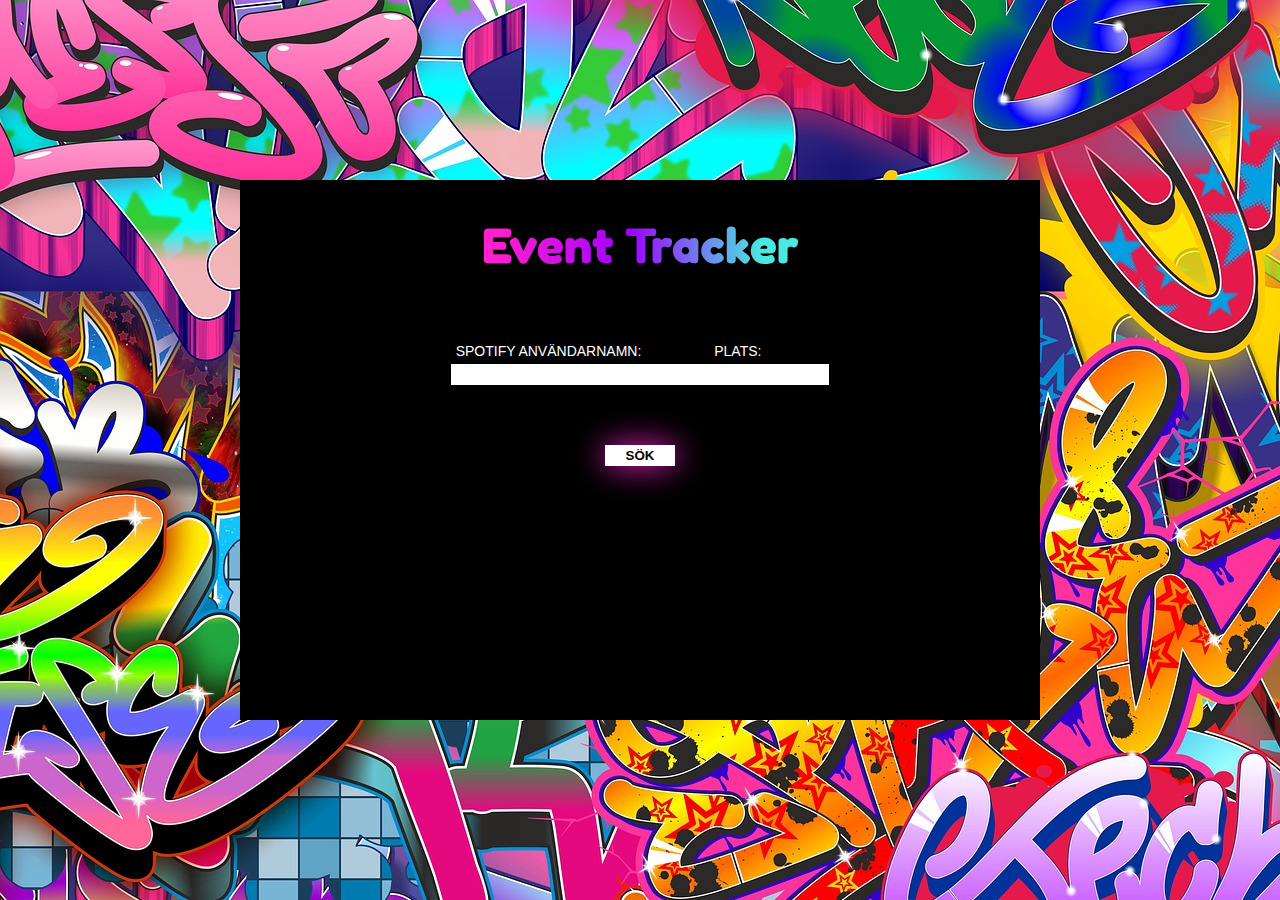
==== index.html @ c87f672b "index.html är färdig" ====
<!DOCTYPE html>
<html lang="en">
<head>
    <meta charset="UTF-8">
    <meta http-equiv="X-UA-Compatible" content="IE=edge">
    <meta name="viewport" content="width=device-width, initial-scale=1.0">
    <title>Event Tracker</title>
    <link rel="stylesheet" href="style.css">
    <link rel="stylesheet" href="https://fonts.googleapis.com/css2?family=Fredoka One">
</head>
<body class="imageBackground">
    <div id="searchBox" class="blackBackground">
        <div id="titleBox">
            <h1>Event Tracker</h1>
        </div>
        <form name="searchMyEvent" >
            <div class="flexRow flexSpaceAround">
                <div class="flexColumn inputBox">
                    <label for="spotifySearch">SPOTIFY ANVÄNDARNAMN:</label>
                    <input id="spotifySearch" name="spotifyUserName" type="text">
                </div>
                <div class="flexColumn inputBox">
                    <label for="locationSearch">PLATS:</label>
                    <input id="locationSearch" name="location" type="text">
                </div>
            </div>
            <button id="searchButton">SÖK</button>
        </form>

    </div>
</body>
</html>
---- style.css ----
body {
    margin: 0px;
    height: 100vh;
    width: 100vw;
    font-family: Arial, Helvetica, sans-serif;
}

.imageBackground{
    display: flex;
    justify-content: center;
    align-items: center;
    background-image: url("graffiti-gbbe3d05e4_1920.jpg");
}

.blackBackground {
    background-color: black;
}

#searchBox {
    
    width: 80%;
    height: 60%;
    max-width: 800px;
    display: flex;
    align-items: center;
    flex-direction: column;
}

h1{
    color: white;
    text-align: center;
    font-family: "Fredoka One";
    font-size: 50px;
    background: linear-gradient(90deg,#FF20CE 4.08%, #9E00FF 46.17%, #4AE9DF 88.27%);
    -webkit-background-clip: text;
    -webkit-text-fill-color: transparent;
   
}
#titleBox {
    width: fit-content;
    
}


form {
    display: flex;
    align-items: center;
    flex-direction: column;
    padding: 30px;
    
}

.flexRow{
    display: flex;
    flex-direction: row;
    width: 100%;
}

.flexSpaceAround {
    display: flex;
    justify-content: space-around;
    }

.flexColumn {
    display: flex;
    flex-direction: column;
}

label{
    color: white;
    text-align: center;
    padding: 5px;
    font-size: 14px;
}

input:focus-visible, select:focus-visible {
    outline: none;
}

input{
    padding: 3px;
    border: none;
}

button {
    margin-bottom: 30px;
    width: 70px;
    padding: 3px;
    background-color: white;
    box-shadow: 0px 0px 31px 0px #FF20CE;
    border: none;
    margin: 60px;
    font-family: Arial, Helvetica, sans-serif;
    font-weight: bold;
}

button:hover{
    box-shadow: none;
}


@media screen and (max-width: 560px) {
    .flexRow{
        flex-direction: column;
        align-items: center;
    }

    .flexColumn {
        align-items: center;
    }

    input{
        width: 150px;
    }

    .inputBox {
        padding: 15px;
    }

    #searchBox {
        height: 80%;
    }
}
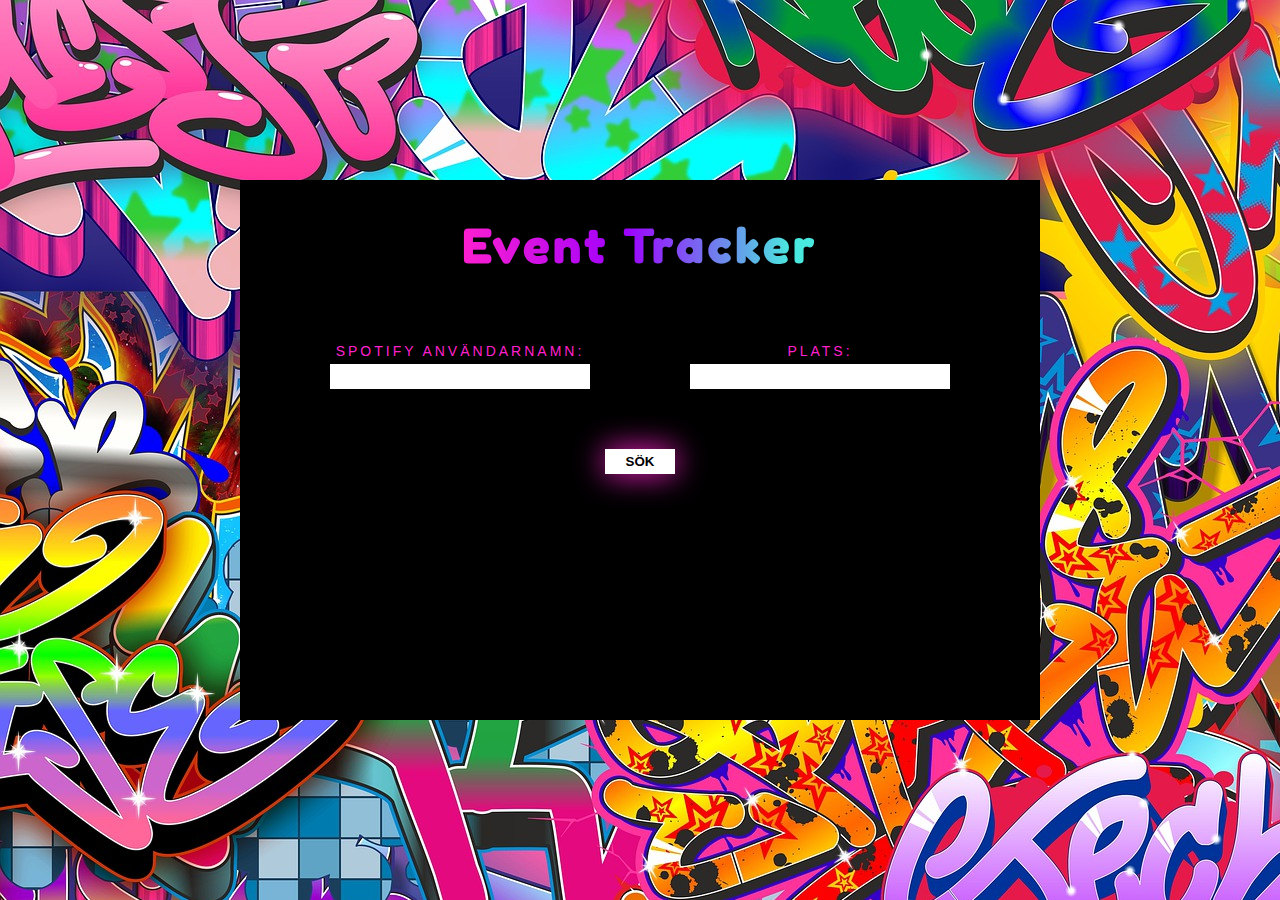
==== commit 3e1cdf28: "påbörjat eventAndArtist.html" ====
--- a/index.html
+++ b/index.html
@@ -9,17 +9,18 @@
     <link rel="stylesheet" href="https://fonts.googleapis.com/css2?family=Fredoka One">
 </head>
 <body class="imageBackground">
-    <div id="searchBox" class="blackBackground">
-        <div id="titleBox">
-            <h1>Event Tracker</h1>
+
+    <div id="searchBox">
+        <div class="titleBox">
+            <h1 id="h1Big">Event Tracker</h1>
         </div>
-        <form name="searchMyEvent" >
-            <div class="flexRow flexSpaceAround">
-                <div class="flexColumn inputBox">
+        <form name="searchMyEvent">
+            <div id="bigInputBox">
+                <div class="inputBox">
                     <label for="spotifySearch">SPOTIFY ANVÄNDARNAMN:</label>
                     <input id="spotifySearch" name="spotifyUserName" type="text">
                 </div>
-                <div class="flexColumn inputBox">
+                <div class="inputBox">
                     <label for="locationSearch">PLATS:</label>
                     <input id="locationSearch" name="location" type="text">
                 </div>
--- a/style.css
+++ b/style.css
@@ -1,92 +1,95 @@
-
+/* Gäller några eller alla sidor*/
 body {
     margin: 0px;
-    height: 100vh;
-    width: 100vw;
     font-family: Arial, Helvetica, sans-serif;
+    letter-spacing: 3px;
 }
 
 .imageBackground{
+    height: 100vh;
+    width: 100vw;
     display: flex;
     justify-content: center;
     align-items: center;
     background-image: url("graffiti-gbbe3d05e4_1920.jpg");
 }
 
-.blackBackground {
-    background-color: black;
+.titleBox {
+    width: fit-content;
 }
 
+.h1Small{
+    font-family: "Fredoka One";
+    font-size: 25px;
+    background: linear-gradient(90deg,#FF20CE 4.08%, #9E00FF 46.17%, #4AE9DF 88.27%);
+    -webkit-background-clip: text;
+    -webkit-text-fill-color: transparent;
+    padding-left: 20px;
+}
+
+
+/*Index.html*/
+
 #searchBox {
-    
     width: 80%;
     height: 60%;
-    max-width: 800px;
+    max-width: 800px; 
+    background-color: black;
     display: flex;
+    flex-direction: column;
     align-items: center;
-    flex-direction: column;
 }
 
-h1{
-    color: white;
+#h1Big{
     text-align: center;
     font-family: "Fredoka One";
     font-size: 50px;
     background: linear-gradient(90deg,#FF20CE 4.08%, #9E00FF 46.17%, #4AE9DF 88.27%);
     -webkit-background-clip: text;
     -webkit-text-fill-color: transparent;
-   
+    padding: 0 20px;
 }
-#titleBox {
-    width: fit-content;
-    
-}
-
 
 form {
     display: flex;
     align-items: center;
     flex-direction: column;
-    padding: 30px;
-    
+    padding: 30px;   
 }
 
-.flexRow{
-    display: flex;
-    flex-direction: row;
-    width: 100%;
-}
-
-.flexSpaceAround {
-    display: flex;
-    justify-content: space-around;
+    #bigInputBox {
+        display: flex;
+        justify-content: space-around;
     }
 
-.flexColumn {
-    display: flex;
-    flex-direction: column;
-}
+    .inputBox {
+        margin: 0 50px;
+        display: flex;
+        flex-direction: column;
+    }
 
-label{
-    color: white;
-    text-align: center;
-    padding: 5px;
-    font-size: 14px;
-}
+        label{
+            color: #FF20CE;
+            text-align: center;
+            padding: 5px;
+            font-size: 14px;
+            letter-spacing: 3px;
+        }
 
-input:focus-visible, select:focus-visible {
-    outline: none;
-}
+        input{
+            padding: 5px;
+            border: none;
+            width: 250px;
+        }
 
-input{
-    padding: 3px;
-    border: none;
-}
+        input:focus-visible, select:focus-visible {
+            outline: none;
+        }
 
 button {
     margin-bottom: 30px;
     width: 70px;
-    padding: 3px;
+    padding: 5px;
     background-color: white;
     box-shadow: 0px 0px 31px 0px #FF20CE;
     border: none;
@@ -99,19 +102,68 @@
     box-shadow: none;
 }
 
+/*eventAndArtist.html*/
 
-@media screen and (max-width: 560px) {
-    .flexRow{
+.blackBackground {
+    background-color: black;
+}
+
+#container {
+    margin: 50px 0;
+    display: flex;
+    justify-content: space-around;
+}
+
+section {
+    width: 60%;
+    display: flex;
+    align-items: center;
+    flex-direction: column;
+}
+
+#eventInfoColumn{
+    max-width: 200px;
+    display: flex;
+    flex-direction: column;
+}
+
+.eventInfoRow{
+    display: flex;
+    align-items: center;
+    justify-content: space-between;
+}
+
+#border {
+    border-right: 2px solid white;
+}
+
+span {
+    width: 200px;
+    height: 250px;
+    border: 2px solid white;
+    margin: 20px;
+}
+
+#map {
+    border: 2px solid white;
+    width: 300px;
+    height: 200px;
+    margin: 20px;
+}
+
+p, h2, h3 {
+    color:white;
+}
+
+h3 {
+    padding:  0 50px 0 0;
+}
+
+
+@media screen and (max-width: 850px) {
+    #bigInputBox{
         flex-direction: column;
         align-items: center;
-    }
-
-    .flexColumn {
-        align-items: center;
-    }
-
-    input{
-        width: 150px;
     }
 
     .inputBox {
@@ -123,3 +175,9 @@
     }
 }
 
+@media screen and (max-width: 450px){
+    #searchBox {
+        height: 90%;
+    }
+}
+
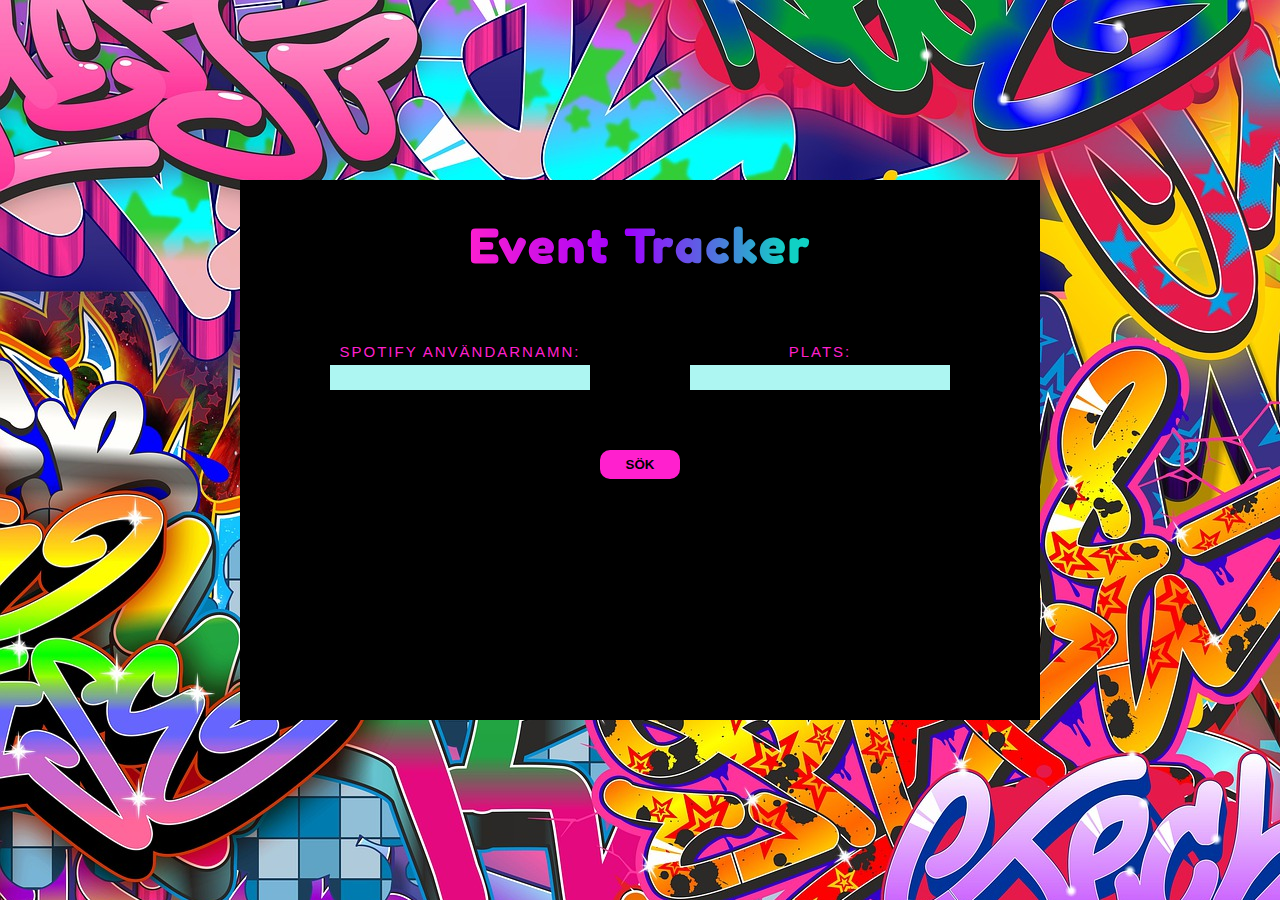
==== commit 68dc96b2: "påbörjad script" ====
--- a/index.html
+++ b/index.html
@@ -14,7 +14,7 @@
         <div class="titleBox">
             <h1 id="h1Big">Event Tracker</h1>
         </div>
-        <form name="searchMyEvent">
+        <form id="searchMyEvent"name="searchMyEvent">
             <div id="bigInputBox">
                 <div class="inputBox">
                     <label for="spotifySearch">SPOTIFY ANVÄNDARNAMN:</label>
--- a/style.css
+++ b/style.css
@@ -2,7 +2,7 @@
 body {
     margin: 0px;
     font-family: Arial, Helvetica, sans-serif;
-    letter-spacing: 3px;
+    letter-spacing: 2px;
 }
 
 .imageBackground{
@@ -21,7 +21,7 @@
 .h1Small{
     font-family: "Fredoka One";
     font-size: 25px;
-    background: linear-gradient(90deg,#FF20CE 4.08%, #9E00FF 46.17%, #4AE9DF 88.27%);
+    background: linear-gradient(90deg,#FF20CE 4.08%, #9E00FF 46.17%, #10d1c4 88.27%);
     -webkit-background-clip: text;
     -webkit-text-fill-color: transparent;
     padding-left: 20px;
@@ -44,7 +44,7 @@
     text-align: center;
     font-family: "Fredoka One";
     font-size: 50px;
-    background: linear-gradient(90deg,#FF20CE 4.08%, #9E00FF 46.17%, #4AE9DF 88.27%);
+    background: linear-gradient(90deg,#FF20CE 4.08%, #9E00FF 46.17%, #10d1c4 88.27%);
     -webkit-background-clip: text;
     -webkit-text-fill-color: transparent;
     padding: 0 20px;
@@ -72,14 +72,16 @@
             color: #FF20CE;
             text-align: center;
             padding: 5px;
-            font-size: 14px;
-            letter-spacing: 3px;
+            font-size: 15px;
+            font-family: Arial, Helvetica, sans-serif;
         }
 
         input{
             padding: 5px;
             border: none;
             width: 250px;
+            background-color: #adf6f2;
+            font-weight: bold;
         }
 
         input:focus-visible, select:focus-visible {
@@ -88,18 +90,19 @@
 
 button {
     margin-bottom: 30px;
-    width: 70px;
-    padding: 5px;
-    background-color: white;
-    box-shadow: 0px 0px 31px 0px #FF20CE;
+    width: 80px;
+    padding: 7px;
+    background-color:#FF20CE;
     border: none;
     margin: 60px;
     font-family: Arial, Helvetica, sans-serif;
     font-weight: bold;
+    border-radius: 10px;
 }
 
 button:hover{
-    box-shadow: none;
+    border-radius: 10px;
+    color:#adf6f2;
 }
 
 /*eventAndArtist.html*/
@@ -134,29 +137,41 @@
 }
 
 #border {
-    border-right: 2px solid white;
+    border-right: 2px solid #FF20CE;
 }
 
 span {
     width: 200px;
     height: 250px;
-    border: 2px solid white;
-    margin: 20px;
+    border: 2px solid #9E00FF;
+    margin: 30px;
 }
 
 #map {
-    border: 2px solid white;
+    border: 2px solid #9E00FF;
     width: 300px;
     height: 200px;
-    margin: 20px;
-}
-
-p, h2, h3 {
-    color:white;
+    margin: 30px;
+}
+
+p {
+    color:#adf6f2;
+    font-size: 15px;
+}
+
+h2 {
+    text-transform: uppercase;
+    font-size: 35px;
+    color:#FF20CE;
+    font-family: "Fredoka One";
+    padding-bottom: 20px;
 }
 
 h3 {
-    padding:  0 50px 0 0;
+    padding:  10px 50px 0 0;
+    text-transform: uppercase;
+    color: #FF20CE;
+
 }
 
 
@@ -173,6 +188,20 @@
     #searchBox {
         height: 80%;
     }
+
+    #container {
+        flex-direction: column;
+        align-items: center;
+    }
+
+    #border {
+        display:none;
+    }
+    section:first-of-type {
+        border-bottom: 2px solid #FF20CE;
+        padding-bottom: 60px;
+        margin-bottom: 60px;
+    }
 }
 
 @media screen and (max-width: 450px){
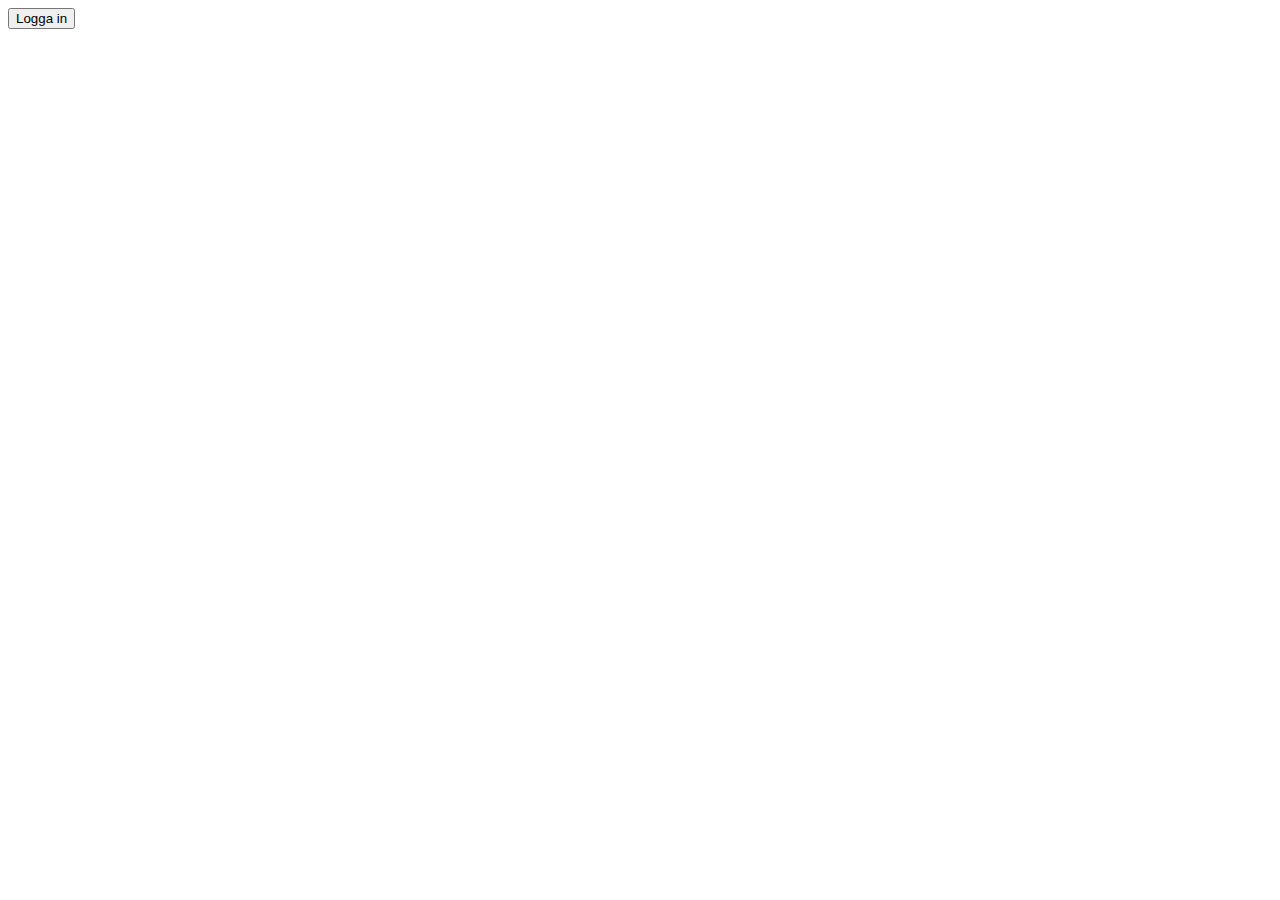
==== commit 30521d8e: "nyjavacript" ====
--- a/index.html
+++ b/index.html
@@ -4,30 +4,9 @@
     <meta charset="UTF-8">
     <meta http-equiv="X-UA-Compatible" content="IE=edge">
     <meta name="viewport" content="width=device-width, initial-scale=1.0">
-    <title>Event Tracker</title>
-    <link rel="stylesheet" href="style.css">
-    <link rel="stylesheet" href="https://fonts.googleapis.com/css2?family=Fredoka One">
+    <title>Document</title>
 </head>
-<body class="imageBackground">
-
-    <div id="searchBox">
-        <div class="titleBox">
-            <h1 id="h1Big">Event Tracker</h1>
-        </div>
-        <form id="searchMyEvent"name="searchMyEvent">
-            <div id="bigInputBox">
-                <div class="inputBox">
-                    <label for="spotifySearch">SPOTIFY ANVÄNDARNAMN:</label>
-                    <input id="spotifySearch" name="spotifyUserName" type="text">
-                </div>
-                <div class="inputBox">
-                    <label for="locationSearch">PLATS:</label>
-                    <input id="locationSearch" name="location" type="text">
-                </div>
-            </div>
-            <button id="searchButton">SÖK</button>
-        </form>
-
-    </div>
+<body>
+    <button id="login" href="/login">Logga in</button>
 </body>
 </html>